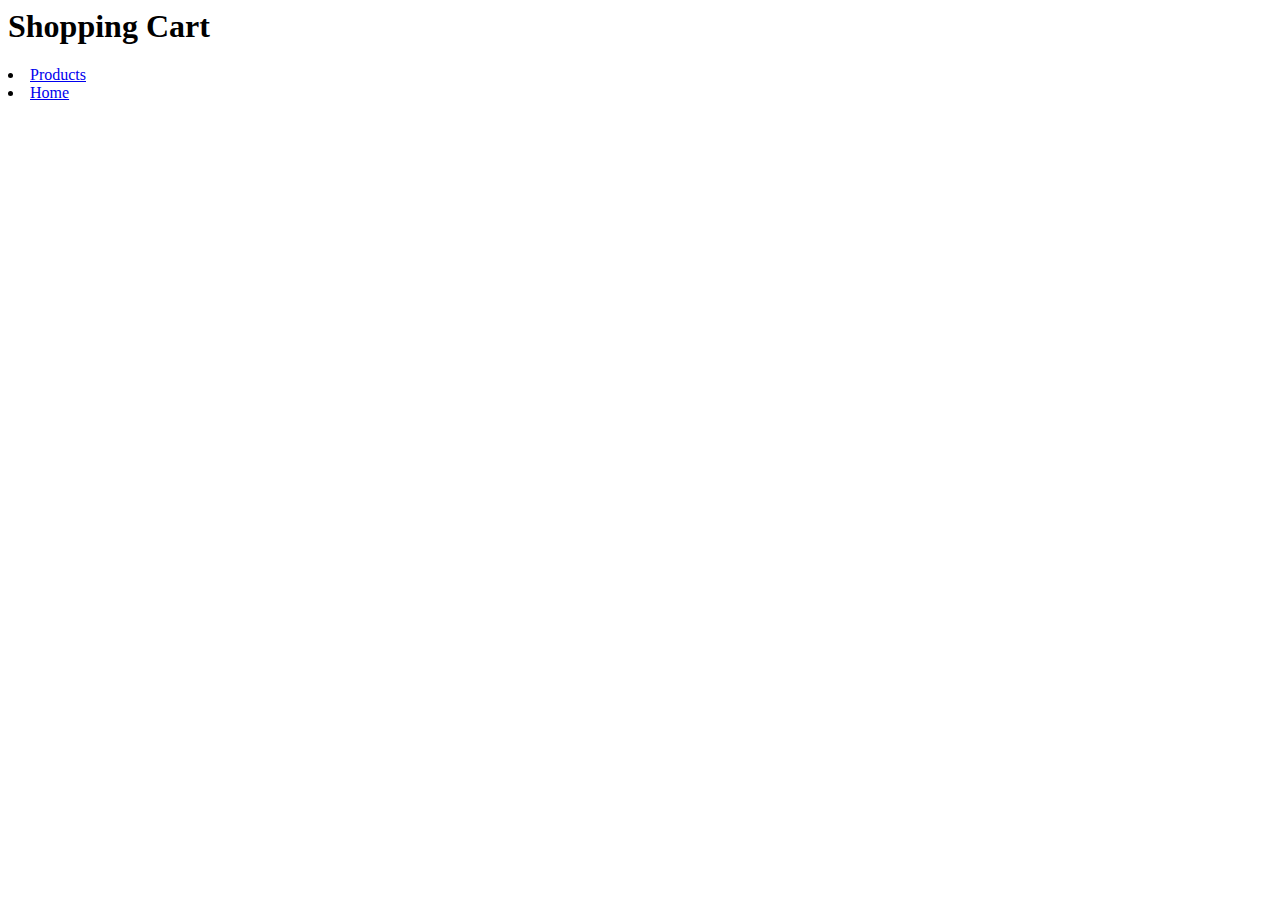
==== cart.html @ 09c247c0 "Initial Commit" ====
<HTML>
<Head>
	<title>Plant a Tree </title>
</Head>
<Body>
	<h1> Shopping Cart </h1>
	<li>
		<a href="products.html">Products</a>
	</li>
	<li>
		<a href="index.html">Home</a>
	</li>
	
</Body>
</HTML>
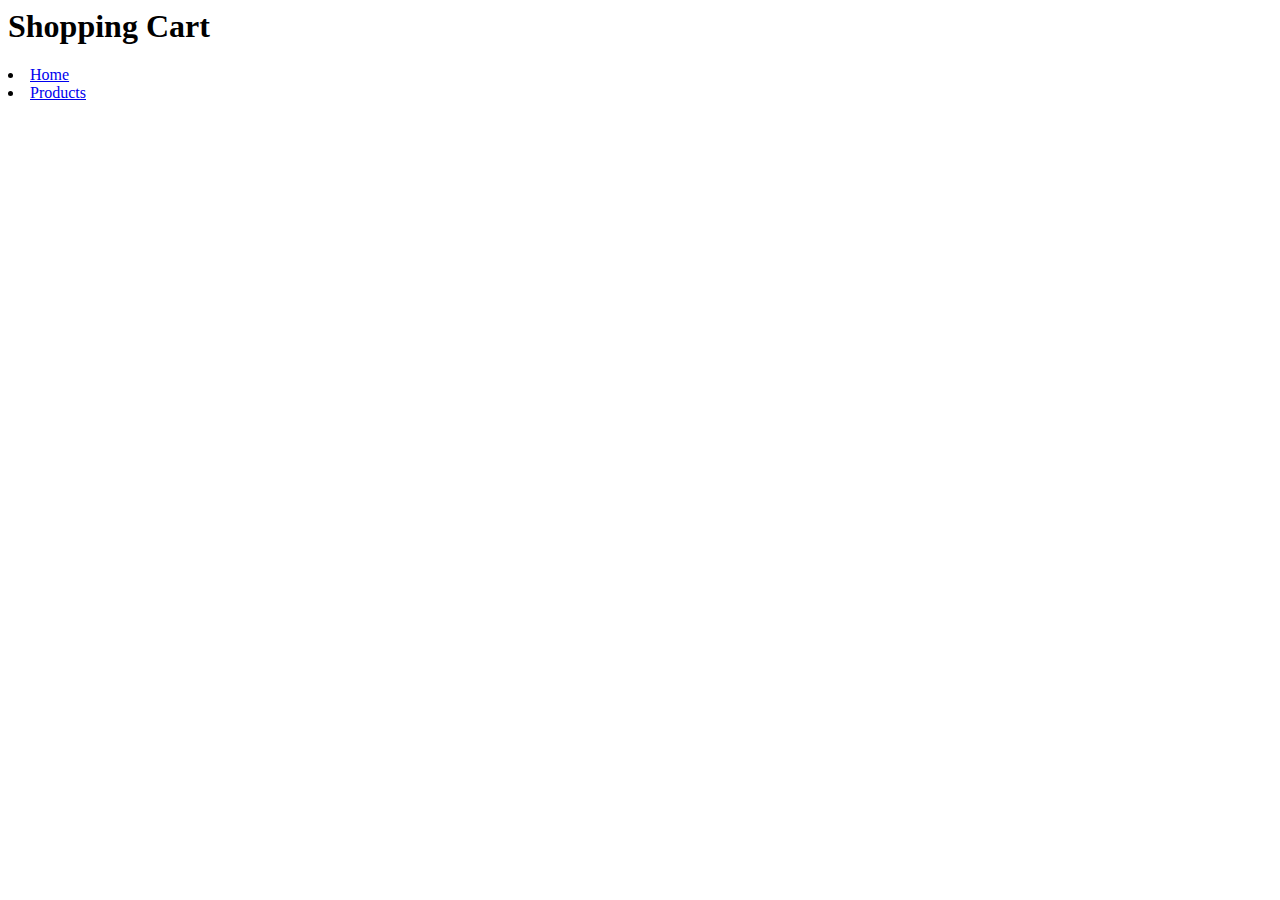
==== commit d1b7d9dd: "QOL Improvements" ====
--- a/cart.html
+++ b/cart.html
@@ -5,11 +5,11 @@
 <Body>
 	<h1> Shopping Cart </h1>
 	<li>
-		<a href="products.html">Products</a>
+		<a href="index.html">Home</a>
 	</li>
 	<li>
-		<a href="index.html">Home</a>
+		<a href="products.php">Products</a>
 	</li>
-	
+
 </Body>
-</HTML>+</HTML>
